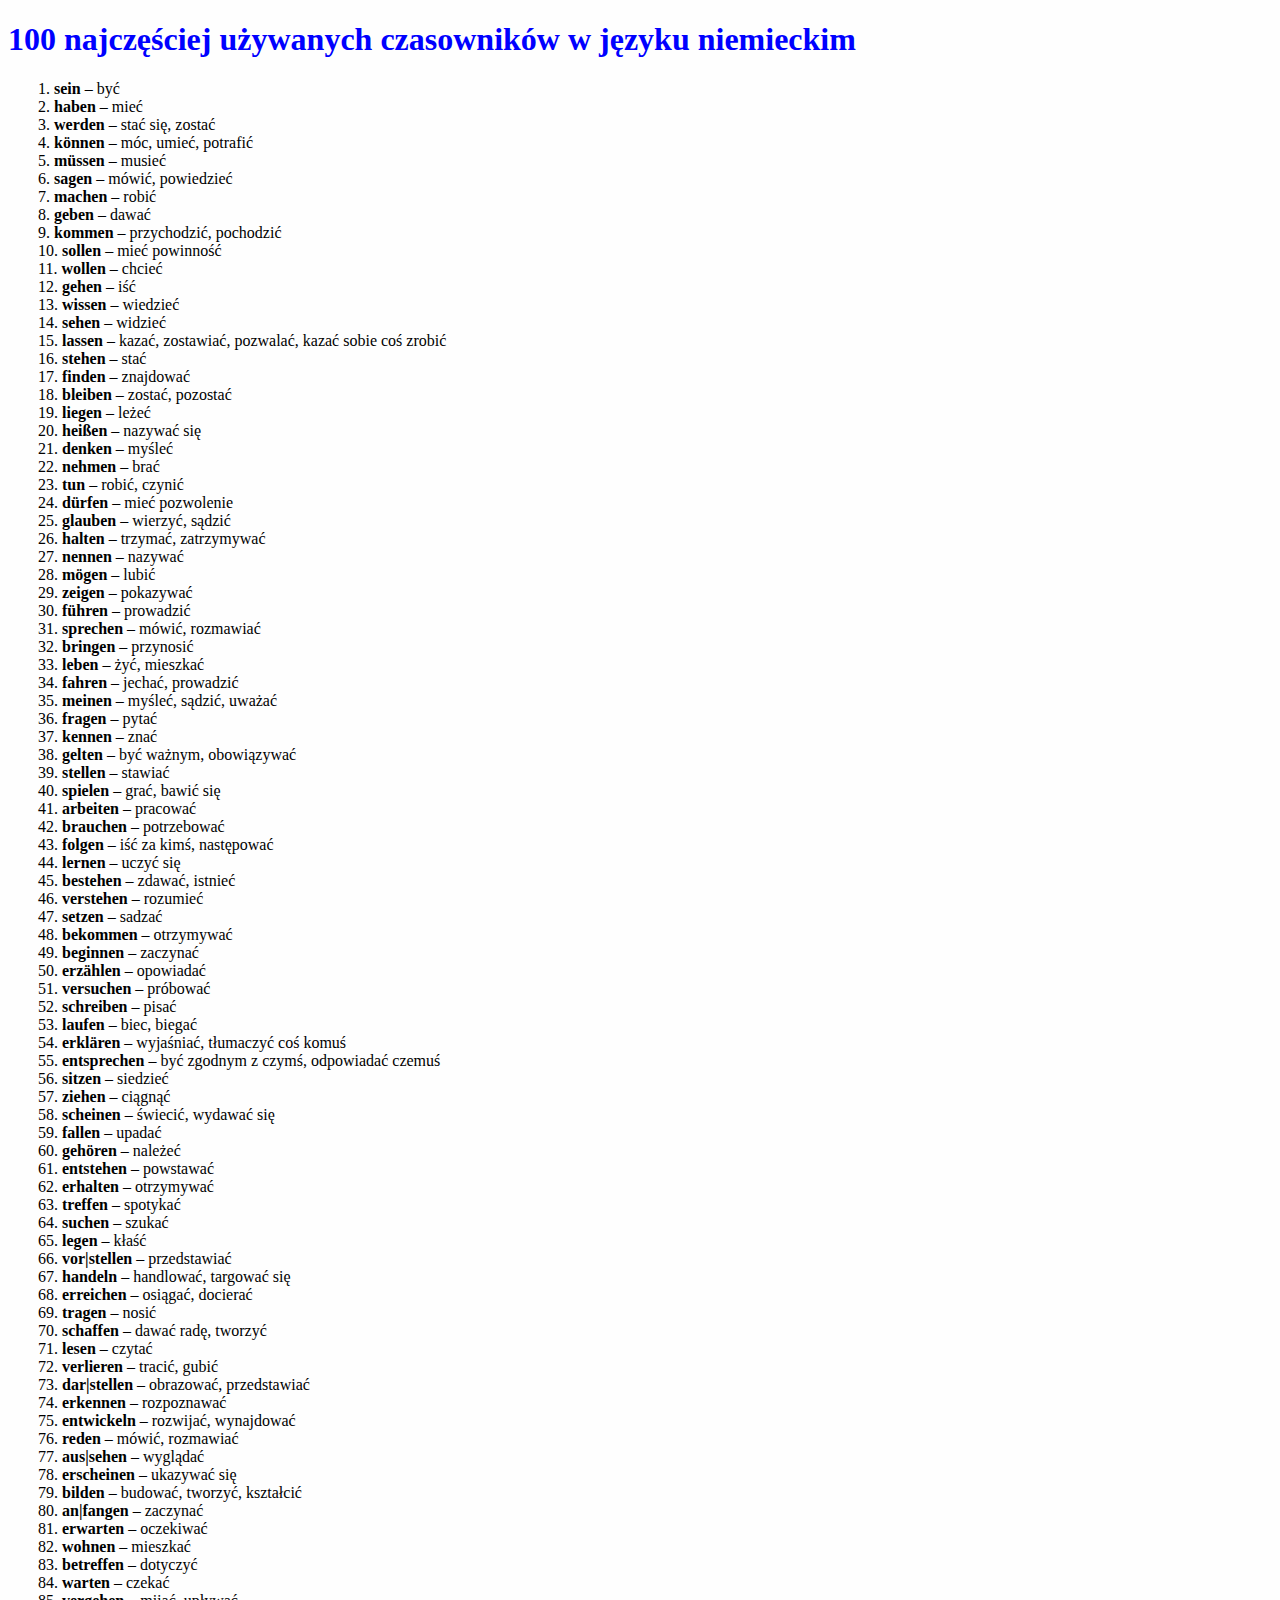
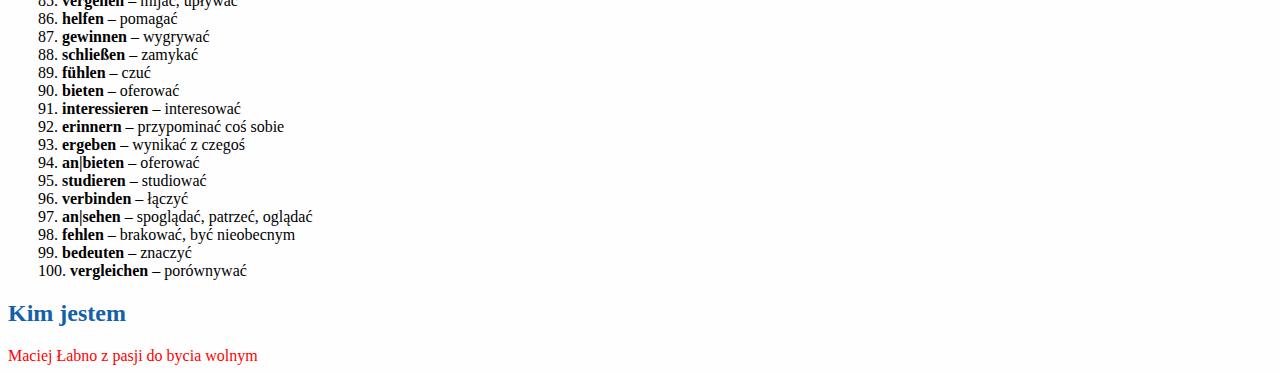
==== index.html @ 412fcdfc "initial commit" ====
<!DOCTYPE html>
<html lang="pl">

<head>
    <meta charset="UTF-8">
    <meta name="viewport" content="width=device-width, initial-scale=1.0">
    <meta http-equiv="X-UA-Compatible" content="ie=edge">
    <title>Document</title>
    <link href="style.css" rel="stylesheet" type="text/css">
</head>

<body>
    <main>
        <header>
            <h1>
                100 najczęściej używanych czasowników w języku niemieckim
            </h1>
        </header>
        <section>
            <p style="padding-left: 30px;">1. <strong>sein</strong> – być<br> 2. <strong>haben</strong> – mieć<br> 3.
                <strong>werden</strong> – stać się, zostać<br> 4. <strong>können</strong> – móc, umieć, potrafić<br> 5.
                <strong>müssen</strong> – musieć<br> 6. <strong>sagen</strong> – mówić, powiedzieć<br> 7.
                <strong>machen</strong> – robić<br> 8. <strong>geben</strong> – dawać<br> 9. <strong>kommen</strong> – przychodzić, pochodzić<br> 10. <strong>sollen</strong> – mieć powinność<br> 11. <strong>wollen</strong> – chcieć<br> 12. <strong>gehen</strong>                – iść<br> 13. <strong>wissen</strong> – wiedzieć<br> 14.
                <strong>sehen</strong> – widzieć<br> 15. <strong>lassen</strong> – kazać, zostawiać, pozwalać, kazać sobie coś zrobić<br> 16. <strong>stehen</strong> – stać<br> 17. <strong>finden</strong> – znajdować<br> 18. <strong>bleiben</strong> –
                zostać, pozostać<br> 19. <strong>liegen</strong> – leżeć<br> 20.
                <strong>heißen</strong> – nazywać się<br> 21. <strong>denken</strong> – myśleć<br> 22.
                <strong>nehmen</strong> – brać<br> 23. <strong>tun</strong> – robić, czynić<br> 24.
                <strong>dürfen</strong> – mieć pozwolenie<br> 25. <strong>glauben</strong> – wierzyć, sądzić<br> 26.
                <strong>halten</strong> – trzymać, zatrzymywać<br> 27. <strong>nennen</strong> – nazywać<br> 28.
                <strong>mögen</strong> – lubić<br> 29. <strong>zeigen</strong> – pokazywać<br> 30.
                <strong>führen</strong> – prowadzić<br> 31. <strong>sprechen</strong> – mówić, rozmawiać<br> 32.
                <strong>bringen</strong> – przynosić<br> 33. <strong>leben</strong> – żyć, mieszkać<br> 34.
                <strong>fahren</strong> – jechać, prowadzić<br> 35. <strong>meinen</strong> – myśleć, sądzić, uważać<br> 36. <strong>fragen</strong> – pytać<br> 37. <strong>kennen</strong> – znać<br> 38.
                <strong>gelten</strong> – być ważnym, obowiązywać<br> 39. <strong>stellen</strong> – stawiać<br> 40.
                <strong>spielen</strong> – grać, bawić się<br> 41. <strong>arbeiten</strong> – pracować<br> 42.
                <strong>brauchen</strong> – potrzebować<br> 43. <strong>folgen</strong> – iść za&nbsp;kimś, następować
                <br> 44. <strong>lernen</strong> – uczyć się<br> 45. <strong>bestehen</strong> – zdawać, istnieć
                <br> 46. <strong>verstehen</strong> – rozumieć<br> 47. <strong>setzen</strong> – sadzać<br> 48.
                <strong>bekommen</strong> – otrzymywać<br> 49. <strong>beginnen</strong> – zaczynać<br> 50.
                <strong>erzählen</strong> – opowiadać<br> 51. <strong>versuchen</strong> – próbować<br> 52.
                <strong>schreiben</strong> – pisać<br> 53. <strong>laufen</strong> – biec, biegać<br> 54.
                <strong>erklären</strong> – wyjaśniać, tłumaczyć coś komuś<br> 55. <strong>entsprechen</strong> – być zgodnym z&nbsp;czymś, odpowiadać czemuś<br> 56. <strong>sitzen</strong> – siedzieć<br> 57.
                <strong>ziehen</strong> – ciągnąć<br> 58. <strong>scheinen</strong> – świecić, wydawać się<br> 59.
                <strong>fallen</strong> – upadać<br> 60. <strong>gehören</strong> – należeć<br> 61.
                <strong>entstehen</strong> – powstawać<br> 62. <strong>erhalten</strong> – otrzymywać<br> 63.
                <strong>treffen</strong> – spotykać<br> 64. <strong>suchen</strong> – szukać<br> 65.
                <strong>legen</strong> – kłaść<br> 66. <strong>vor|stellen</strong> – przedstawiać<br> 67.
                <strong>handeln</strong> – handlować, targować się<br> 68. <strong>erreichen</strong> – osiągać, docierać
                <br> 69. <strong>tragen</strong> – nosić<br> 70. <strong>schaffen</strong> – dawać radę, tworzyć
                <br> 71. <strong>lesen</strong> – czytać<br> 72. <strong>verlieren</strong> – tracić, gubić<br> 73. <strong>dar|stellen</strong> – obrazować, przedstawiać<br> 74. <strong>erkennen</strong> – rozpoznawać
                <br> 75. <strong>entwickeln</strong> – rozwijać, wynajdować<br> 76. <strong>reden</strong> – mówić, rozmawiać<br> 77. <strong>aus|sehen</strong> – wyglądać<br> 78. <strong>erscheinen</strong> – ukazywać się<br> 79. <strong>bilden</strong>                – budować, tworzyć, kształcić<br> 80.
                <strong>an|fangen</strong> – zaczynać<br> 81. <strong>erwarten</strong> – oczekiwać<br> 82.
                <strong>wohnen</strong> – mieszkać<br> 83. <strong>betreffen</strong> – dotyczyć<br> 84.
                <strong>warten</strong> – czekać<br> 85. <strong>vergehen</strong> – mijać, upływać<br> 86.
                <strong>helfen</strong> – pomagać<br> 87. <strong>gewinnen</strong> – wygrywać<br> 88.
                <strong>schließen</strong> – zamykać<br> 89. <strong>fühlen</strong> – czuć<br> 90.
                <strong>bieten</strong> – oferować<br> 91. <strong>interessieren</strong> – interesować<br> 92.
                <strong>erinnern</strong> – przypominać coś sobie<br> 93. <strong>ergeben</strong> – wynikać z&nbsp;czegoś
                <br> 94. <strong>an|bieten</strong> – oferować<br> 95. <strong>studieren</strong> – studiować
                <br> 96. <strong>verbinden</strong> – łączyć<br> 97. <strong>an|sehen</strong> – spoglądać, patrzeć, oglądać<br> 98. <strong>fehlen</strong> – brakować, być nieobecnym<br> 99.
                <strong>bedeuten</strong> – znaczyć<br> 100. <strong>vergleichen</strong> – porównywać</p>
        </section>

        <section>
            <h2>Kim jestem</h2>
        </section>

        <footer>
            Maciej Łabno z pasji do bycia wolnym
        </footer>


    </main>
</body>

</html>
---- style.css ----
body {
    background: #fefefe;
}

h1 {
    color: blue;
}

h2 {
    color: #1460AA;
}

p {
    color: ffffff;
}

footer {
    color: red;
}
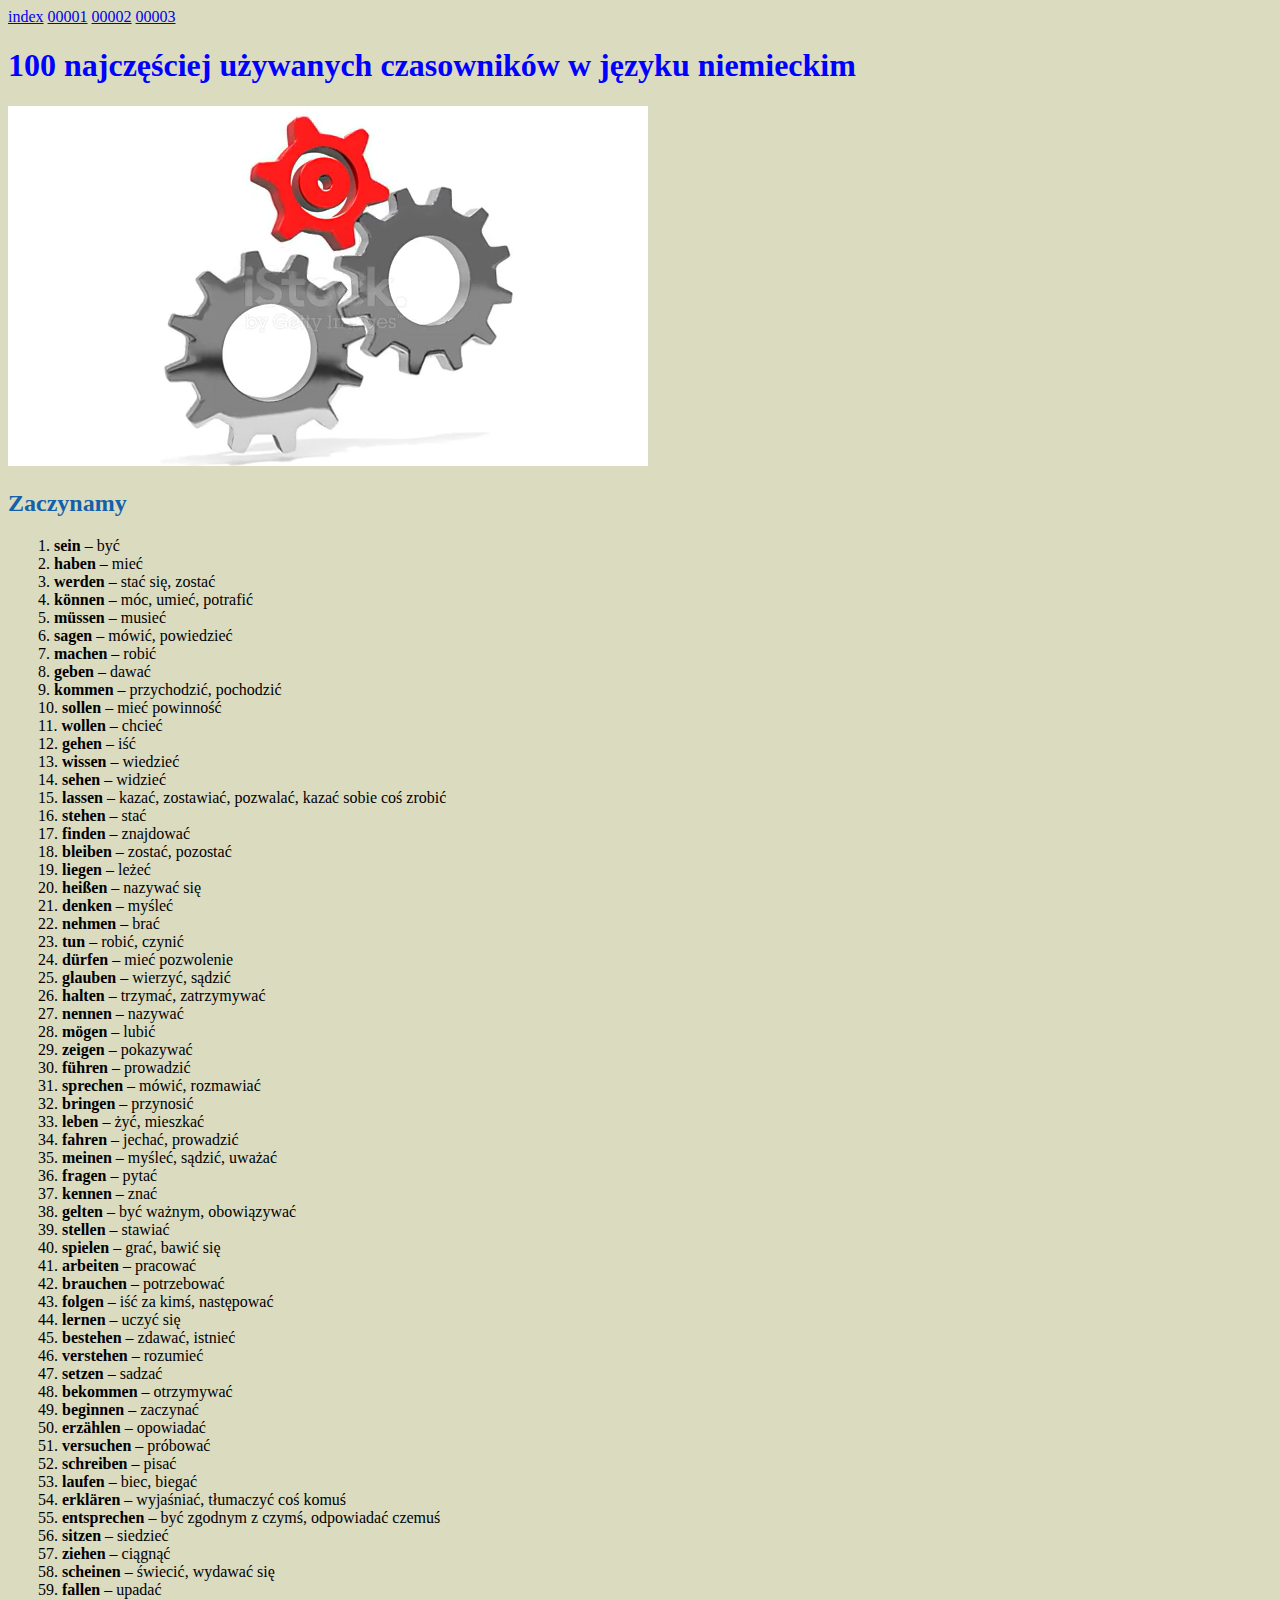
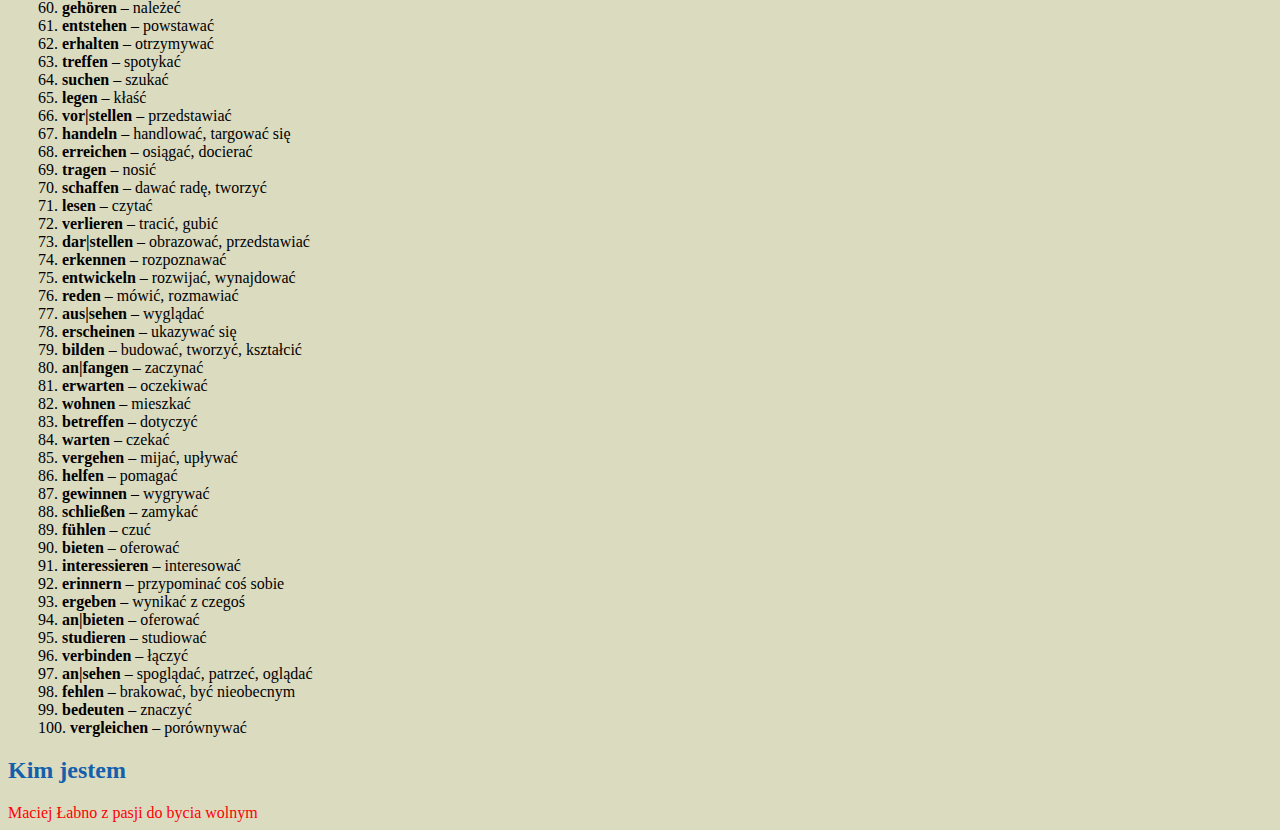
==== commit 863b8ff8: "add new page" ====
--- a/index.html
+++ b/index.html
@@ -10,13 +10,21 @@
 </head>
 
 <body>
+    <header>
+        <a href="index.html">index</a>
+        <a href="00001.html">00001</a>
+        <a href="00002.html">00002</a>
+        <a href="00003.html">00003</a>
+    </header>
     <main>
-        <header>
-            <h1>
-                100 najczęściej używanych czasowników w języku niemieckim
-            </h1>
-        </header>
+        <h1 class="mainHeader">
+            100 najczęściej używanych czasowników w języku niemieckim
+        </h1>
+        <video autoplay loop muted playsinline src="img/film.mp4"></video>
         <section>
+            <h2>
+                Zaczynamy
+            </h2>
             <p style="padding-left: 30px;">1. <strong>sein</strong> – być<br> 2. <strong>haben</strong> – mieć<br> 3.
                 <strong>werden</strong> – stać się, zostać<br> 4. <strong>können</strong> – móc, umieć, potrafić<br> 5.
                 <strong>müssen</strong> – musieć<br> 6. <strong>sagen</strong> – mówić, powiedzieć<br> 7.
@@ -47,8 +55,11 @@
                 <strong>legen</strong> – kłaść<br> 66. <strong>vor|stellen</strong> – przedstawiać<br> 67.
                 <strong>handeln</strong> – handlować, targować się<br> 68. <strong>erreichen</strong> – osiągać, docierać
                 <br> 69. <strong>tragen</strong> – nosić<br> 70. <strong>schaffen</strong> – dawać radę, tworzyć
-                <br> 71. <strong>lesen</strong> – czytać<br> 72. <strong>verlieren</strong> – tracić, gubić<br> 73. <strong>dar|stellen</strong> – obrazować, przedstawiać<br> 74. <strong>erkennen</strong> – rozpoznawać
-                <br> 75. <strong>entwickeln</strong> – rozwijać, wynajdować<br> 76. <strong>reden</strong> – mówić, rozmawiać<br> 77. <strong>aus|sehen</strong> – wyglądać<br> 78. <strong>erscheinen</strong> – ukazywać się<br> 79. <strong>bilden</strong>                – budować, tworzyć, kształcić<br> 80.
+                <br> 71. <strong>lesen</strong> – czytać<br> 72. <strong>verlieren</strong> – tracić, gubić<br> 73.
+                <strong>dar|stellen</strong> – obrazować, przedstawiać<br> 74. <strong>erkennen</strong> – rozpoznawać
+                <br> 75. <strong>entwickeln</strong> – rozwijać, wynajdować<br> 76. <strong>reden</strong> – mówić, rozmawiać
+                <br> 77. <strong>aus|sehen</strong> – wyglądać<br> 78. <strong>erscheinen</strong> – ukazywać się
+                <br> 79. <strong>bilden</strong> – budować, tworzyć, kształcić<br> 80.
                 <strong>an|fangen</strong> – zaczynać<br> 81. <strong>erwarten</strong> – oczekiwać<br> 82.
                 <strong>wohnen</strong> – mieszkać<br> 83. <strong>betreffen</strong> – dotyczyć<br> 84.
                 <strong>warten</strong> – czekać<br> 85. <strong>vergehen</strong> – mijać, upływać<br> 86.
@@ -57,7 +68,8 @@
                 <strong>bieten</strong> – oferować<br> 91. <strong>interessieren</strong> – interesować<br> 92.
                 <strong>erinnern</strong> – przypominać coś sobie<br> 93. <strong>ergeben</strong> – wynikać z&nbsp;czegoś
                 <br> 94. <strong>an|bieten</strong> – oferować<br> 95. <strong>studieren</strong> – studiować
-                <br> 96. <strong>verbinden</strong> – łączyć<br> 97. <strong>an|sehen</strong> – spoglądać, patrzeć, oglądać<br> 98. <strong>fehlen</strong> – brakować, być nieobecnym<br> 99.
+                <br> 96. <strong>verbinden</strong> – łączyć<br> 97. <strong>an|sehen</strong> – spoglądać, patrzeć, oglądać
+                <br> 98. <strong>fehlen</strong> – brakować, być nieobecnym<br> 99.
                 <strong>bedeuten</strong> – znaczyć<br> 100. <strong>vergleichen</strong> – porównywać</p>
         </section>
 
@@ -65,12 +77,12 @@
             <h2>Kim jestem</h2>
         </section>
 
-        <footer>
-            Maciej Łabno z pasji do bycia wolnym
-        </footer>
-
-
     </main>
+    <footer>
+        Maciej Łabno z pasji do bycia wolnym
+    </footer>
+    <script src="main.js">
+    </script>
 </body>
 
 </html>--- a/style.css
+++ b/style.css
@@ -1,8 +1,8 @@
 body {
-    background: #fefefe;
+    background: #dbdbc0;
 }
 
-h1 {
+.mainHeader {
     color: blue;
 }
 
